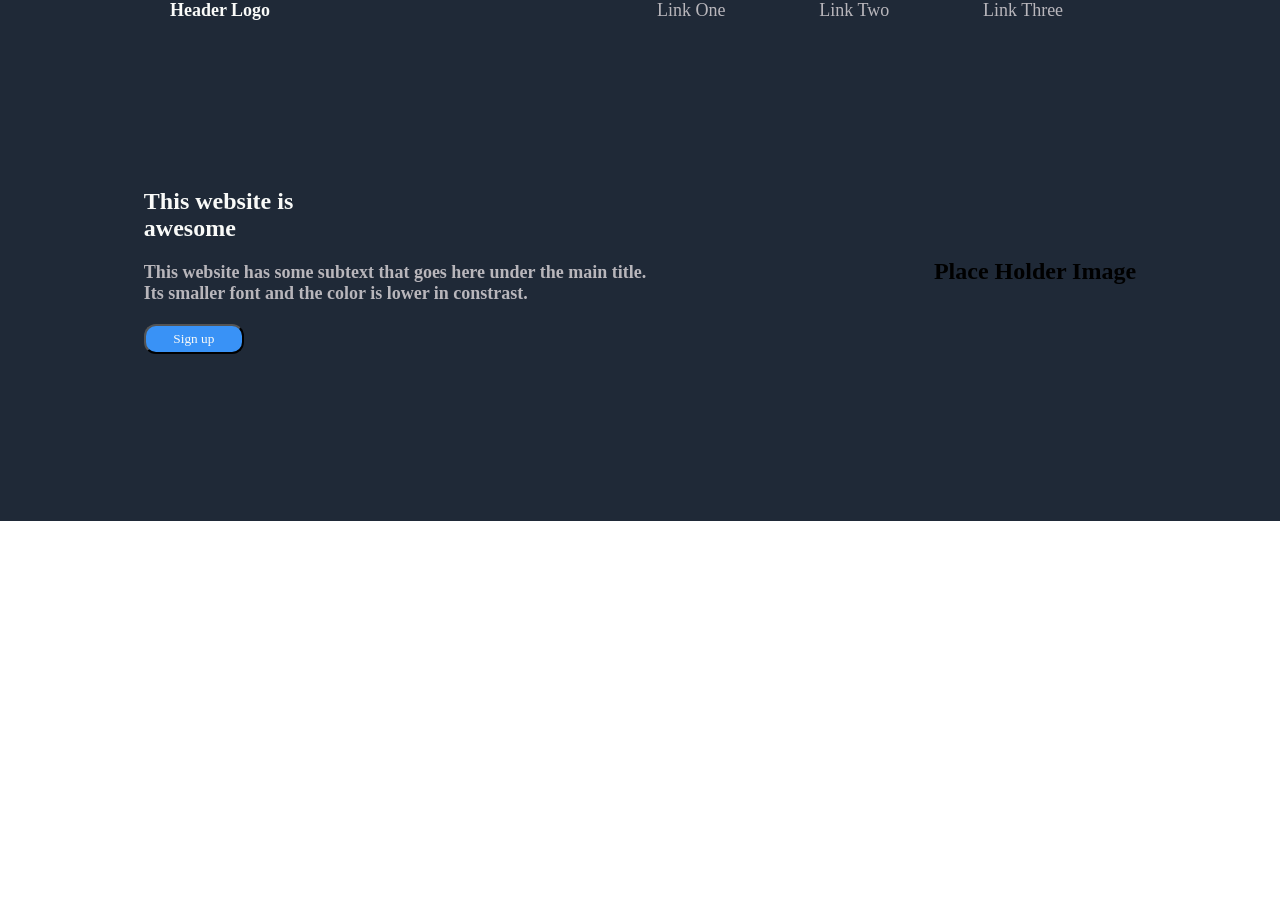
==== odin-landing/index.html @ c32da599 "odin landing project started" ====
<!doctype html>
<html lang="en">
  <head>
    <meta charset="UTF-8" />
    <meta name="viewport" content="width=device-width, initial-scale=1.0" />
    <link rel="stylesheet" href="./styles.css" />
    <title>Odin Landing</title>
  </head>
  <body>
    <nav class="nav-bar">
      <h1>Header Logo</h1>

      <div class="nav-links">
        <p>Link One</p>
        <p>Link Two</p>
        <p>Link Three</p>
      </div>
    </nav>

    <section class="hero">
      <div class="hero-text">
        <h1>
          This website is <br />
          awesome
        </h1>
        <h3>
          This website has some subtext that goes here under the main title.<br />
          Its smaller font and the color is lower in constrast.
        </h3>
        <button>Sign up</button>
      </div>
      <div class="hero-img"><h2>Place Holder Image</h2></div>
    </section>

    <section class="random-info">
        
    </section>
  </body>
</html>
---- odin-landing/styles.css ----
* {
  margin: 0 auto;
  font-family: "Roboto", serif;
}

.nav-bar {
  display: flex;
  flex-direction: row;
  justify-content: space-around;
  background-color: #1f2937;
  font-size: 12px;
  color: #f9faf8;
}

.nav-bar p {
  font-size: 18px;
  color: #e5e7eb;
}

.nav-links {
  display: flex;
  flex-direciton: row;
  justify-content: space-around;
  width: 500px;
}

.nav-links p {
  color: #ebe5e7c0;
}

.hero {
  background-color: #1f2937;
  display: flex;
  flex-direction: row;
  align-items: center;
  height: 500px;
}

.hero-text h1 {
  color: #f9faf8;
  font-size: 24px;
  font-weight: 900;
  padding-bottom: 20px;
}

.hero-text h3 {
  font-size: 18px;
  color: #ebe5e7c0;
  padding-bottom: 20px;
}

.hero-text button {
  background-color: #3992f6;
  width: 100px;
  height: 30px;
  border-radius: 12px;
  color: #f9faf8;
}
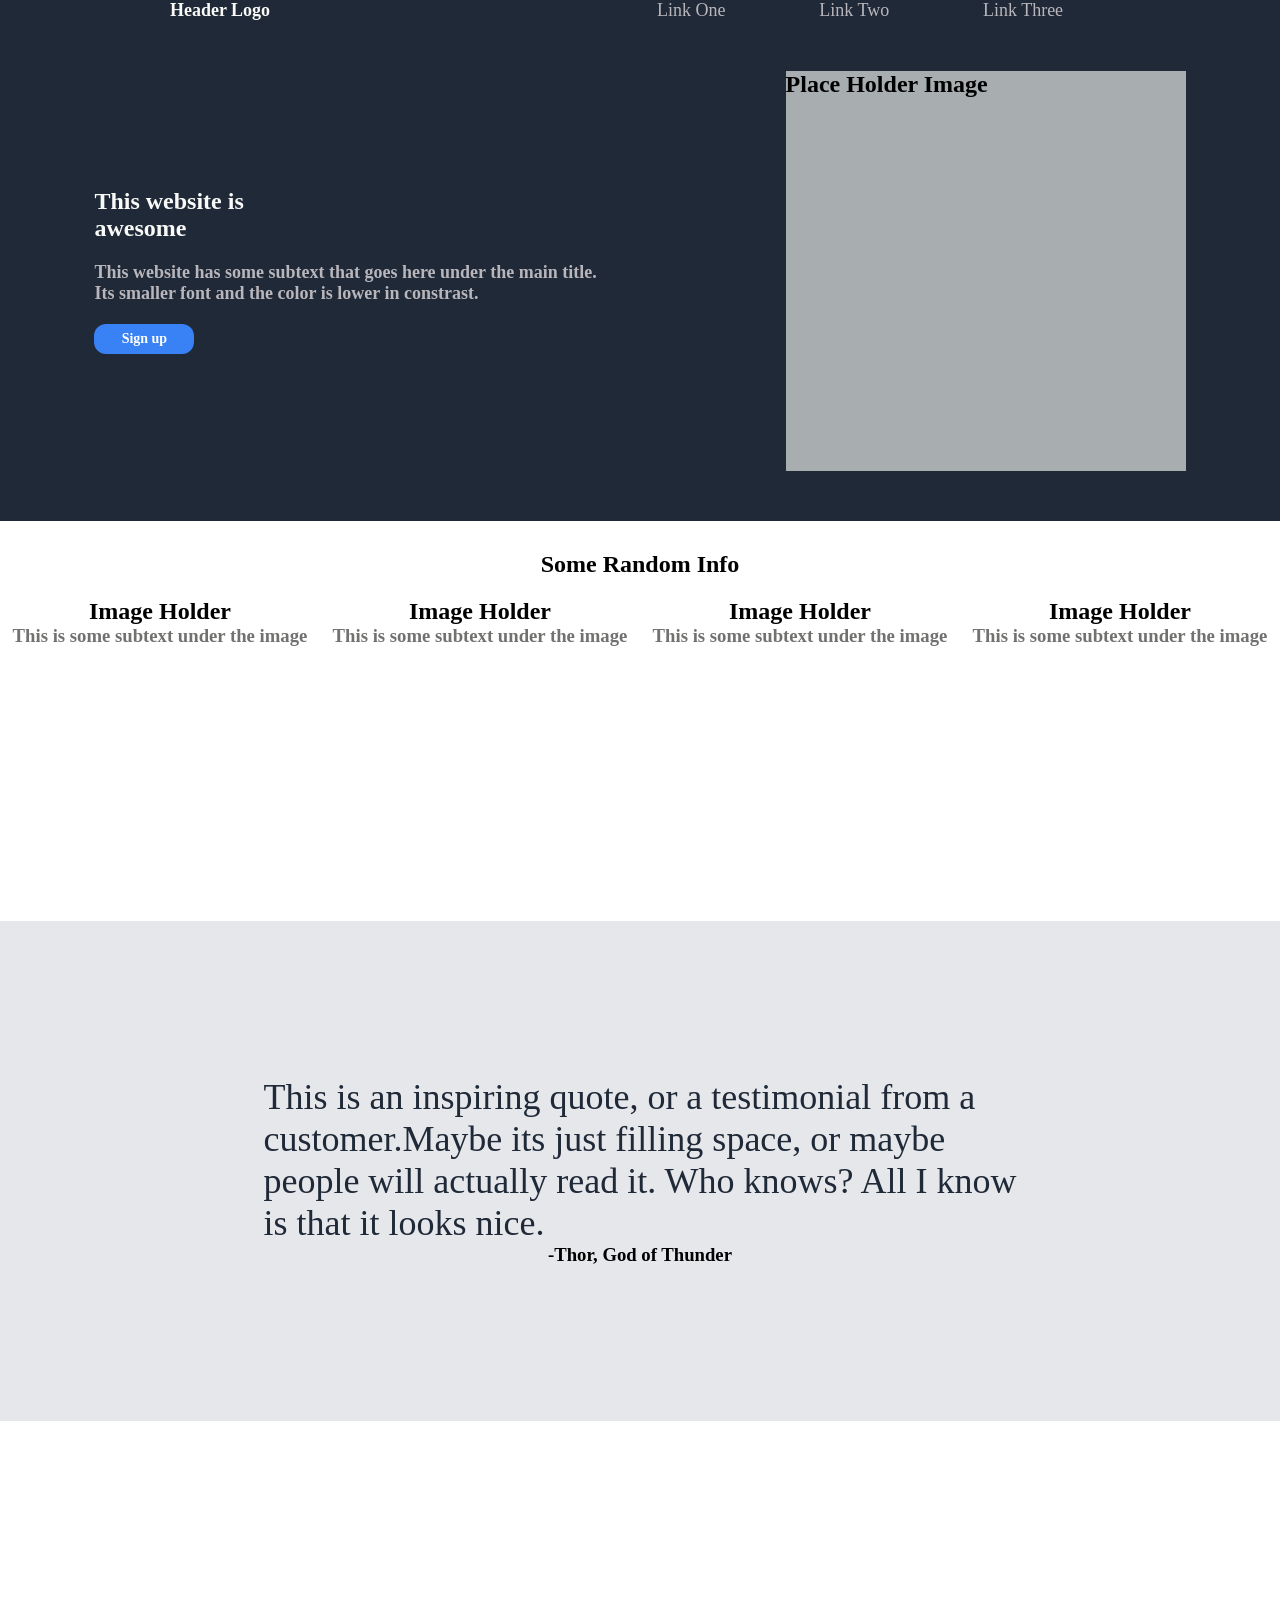
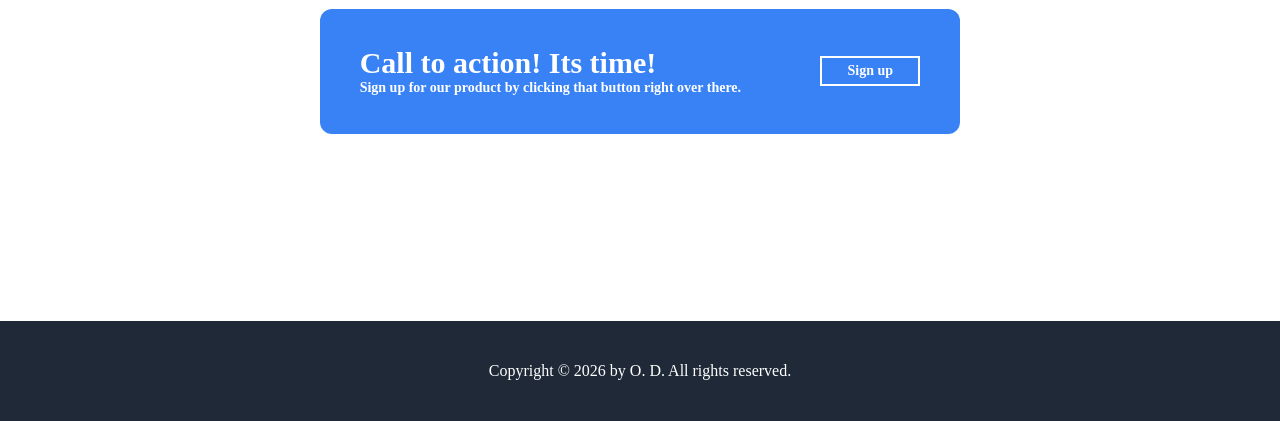
==== commit be5ab01f: "finished mock landing" ====
--- a/odin-landing/index.html
+++ b/odin-landing/index.html
@@ -5,6 +5,7 @@
     <meta name="viewport" content="width=device-width, initial-scale=1.0" />
     <link rel="stylesheet" href="./styles.css" />
     <title>Odin Landing</title>
+    <script src="./index.js" defer></script>
   </head>
   <body>
     <nav class="nav-bar">
@@ -33,7 +34,47 @@
     </section>
 
     <section class="random-info">
-        
+      <h1> Some Random Info</h1>
+        <div class = "info-container">
+          <div class="info-element">
+            <h2>Image Holder</h2>
+            <h3>This is some subtext under the image</h3>
+          </div>
+            <div class="info-element">
+            <h2>Image Holder</h2>
+            <h3>This is some subtext under the image</h3>
+              </div>
+          
+            <div class="info-element">
+            <h2>Image Holder</h2>
+            <h3>This is some subtext under the image</h3>
+          </div>
+            <di class="info-element">
+            <h2>Image Holder</h2>
+            <h3>This is some subtext under the image</h3>
+          </div>
+        </div>
     </section>
+
+    <section class="quote-section">
+      <p>This is an inspiring quote, or a testimonial from a <br/>customer.Maybe its just
+      filling space, or maybe <br/>people will actually read it. Who knows? All I know <br/>is that it looks nice.</p>
+      <h3>-Thor, God of Thunder</h3>
+    </section>
+
+    <section class="CTA">
+      <div class="CTA-container">
+        <div class="CTA-text">
+          <h2>Call to action! Its time!</h2>
+          <h3> Sign up for our product by clicking that button right over there.</h3>
+        </div>
+
+        <div class="CTA-button">
+          <button>Sign up</button>
+        </div>
+    </section>
+
+    <footer class="footer">
+    </footer>
   </body>
 </html>
--- a/odin-landing/styles.css
+++ b/odin-landing/styles.css
@@ -1,6 +1,6 @@
 * {
   margin: 0 auto;
-  font-family: "Roboto", serif;
+  font-family: Roboto, serif;
 }
 
 .nav-bar {
@@ -50,9 +50,116 @@
 }
 
 .hero-text button {
-  background-color: #3992f6;
   width: 100px;
   height: 30px;
+  font-size: 14px;
+  background-color: #3882f6;
+  color: white;
+  border: none;
+  font-weight: bold;
   border-radius: 12px;
-  color: #f9faf8;
 }
+
+.hero-img {
+  background-color: #f9faf8a1;
+  height: 400px;
+  width: 400px;
+}
+
+.random-info {
+  display: flex;
+  flex-direction: column;
+  align-items: center;
+  height: 400px;
+}
+
+.random-info h1 {
+  margin-top: 30px;
+  margin-bottom: 20px;
+}
+
+.info-container {
+  display: flex;
+  flex-direction: row;
+  height: 200px;
+  justify-content: space-between;
+  width: 100%;
+  flex: 1;
+  flex-wrap: wrap;
+}
+
+.info-element {
+  display: flex;
+  flex-direction: column;
+
+  height: max-content;
+}
+
+.info-element h3 {
+  color: #6c6d6bf6;
+}
+
+.quote-section {
+  display: flex;
+  flex-direction: column;
+  justify-content: center;
+  background-color: #e5e7eb;
+  height: 500px;
+}
+
+.quote-section p {
+  font-weight: 300;
+  color: #1f2937;
+  font-size: 36px;
+}
+
+.CTA {
+  display: flex;
+  justify-content: center;
+  align-items: center;
+  height: 500px;
+  color: white;
+}
+
+.CTA-text h2 {
+  font-size: 30px;
+  font-weight: bold;
+}
+
+.CTA-text h3 {
+  font-size: 14px;
+}
+
+.CTA-container {
+  background-color: #3882f6;
+  display: flex;
+  flex-direction: row;
+  justify-content: space-between;
+  align-items: center;
+  width: 50%;
+  height: 25%;
+  border-radius: 12px;
+}
+
+.CTA-button {
+  display: flex;
+}
+
+.CTA-button button {
+  width: 100px;
+  height: 30px;
+  font-size: 14px;
+  background-color: #3882f6;
+  color: white;
+  border: white 2px solid;
+  font-weight: bold;
+}
+
+.footer {
+  height: 100px;
+  background-color: #1f2937;
+  color: white;
+  display: flex;
+  align-items: center;
+  justify-content: center;
+}
